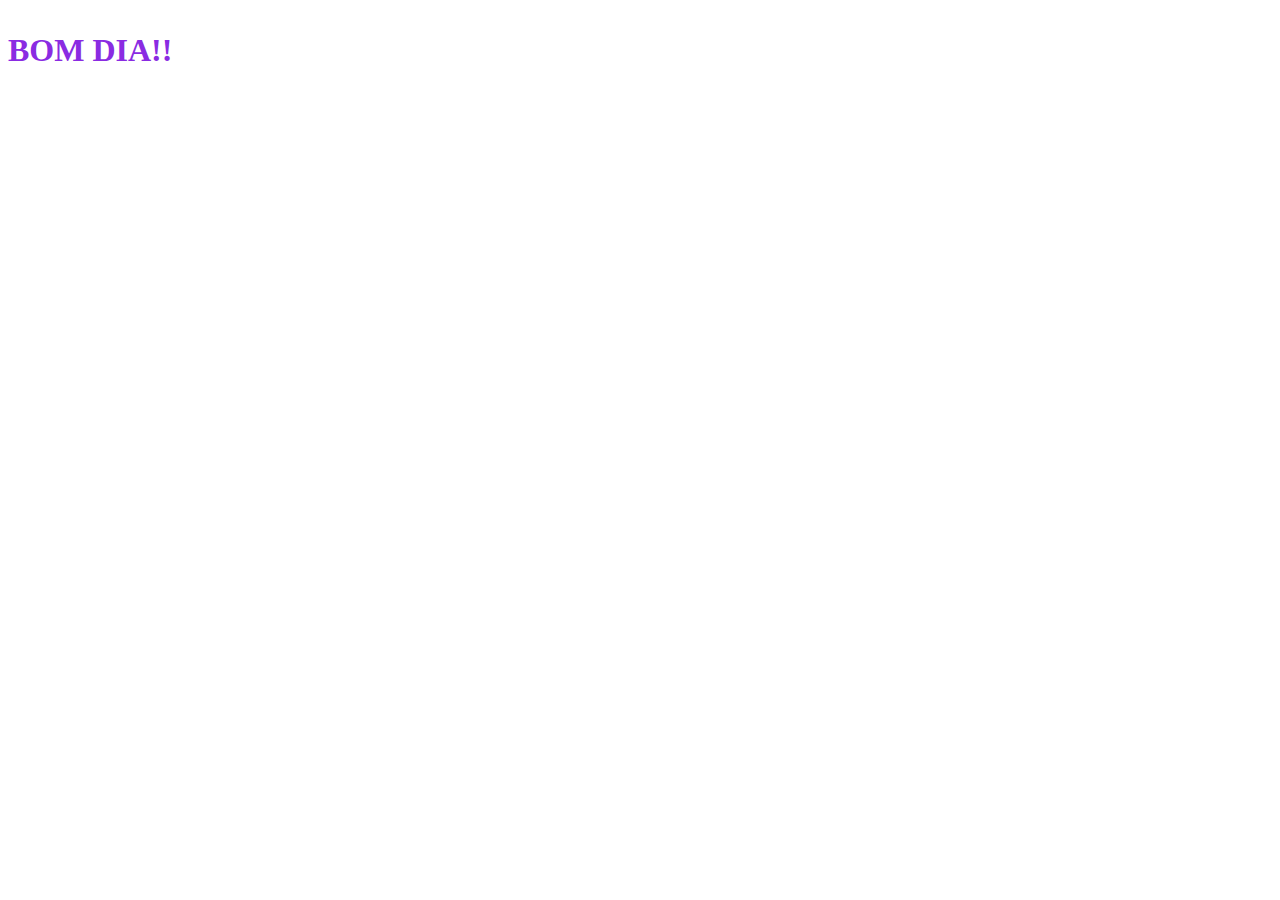
==== atividade-casa/main.html @ c42b726e "color name" ====
<!DOCTYPE html>
<html lang="pt-BR">
  <link rel="stylesheet" href="./main.css" />
  <head>
    <title>Primerio HTML</title>
  </head>
  <body>
    <h1>
      <p>BOM DIA!!</p>
    </h1>
  </body>
</html>
---- atividade-casa/main.css ----
p{
    
    color: blueviolet;
}
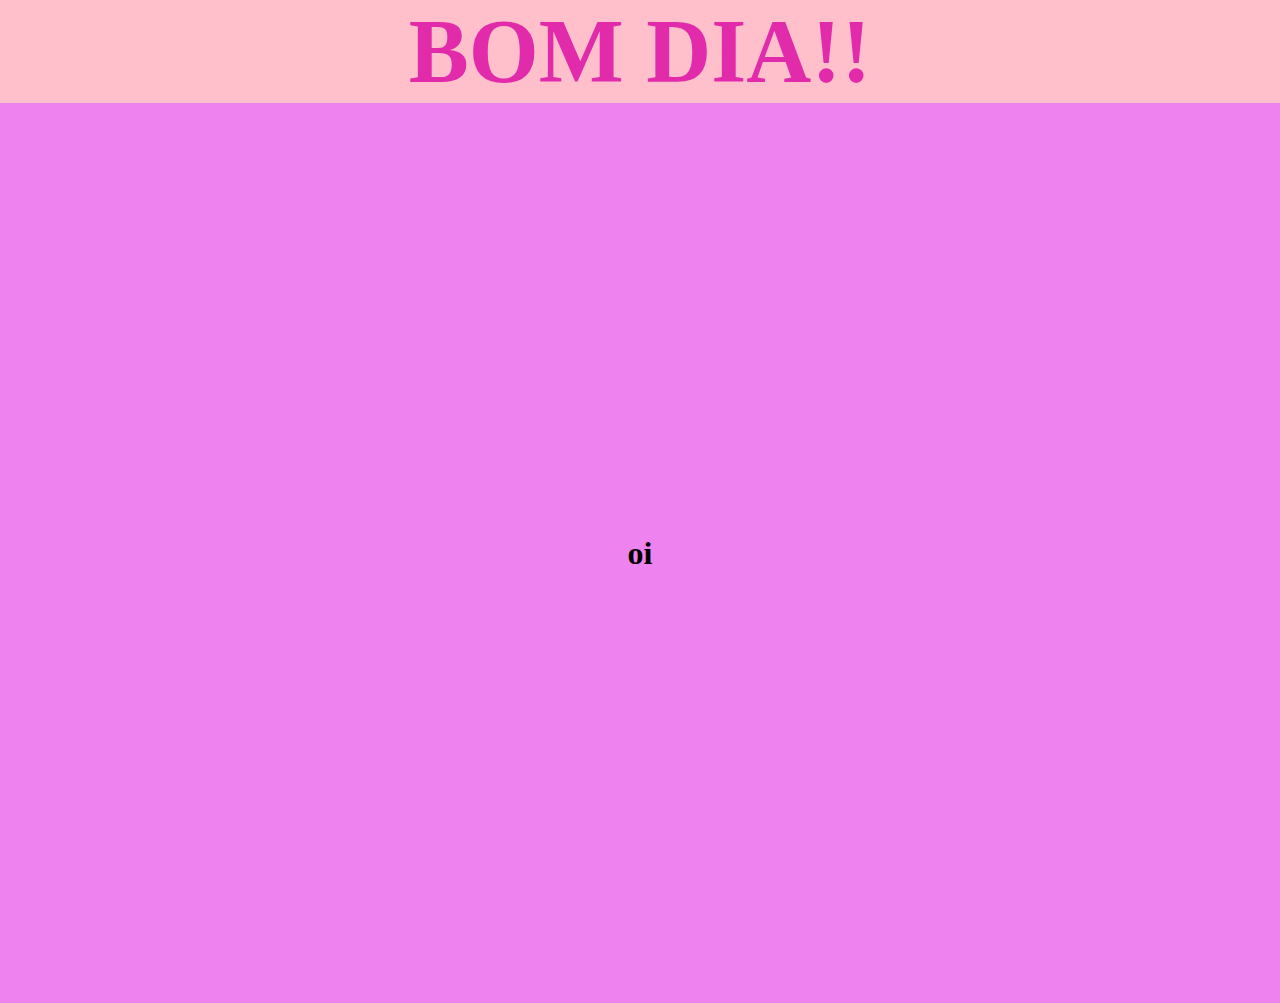
==== commit 9b8238bc: "ajustes" ====
--- a/atividade-casa/main.html
+++ b/atividade-casa/main.html
@@ -5,8 +5,15 @@
     <title>Primerio HTML</title>
   </head>
   <body>
-    <h1>
-      <p>BOM DIA!!</p>
-    </h1>
+    <header>
+      <h1>
+        <p>BOM DIA!!</p>
+       </h1>
+       
+    </header>
+    <main>
+<h1>oi</h1>
+ </main>
+ <footer></footer>
   </body>
 </html>
--- a/atividade-casa/main.css
+++ b/atividade-casa/main.css
@@ -1,4 +1,23 @@
+* {
+    margin: 0;
+    padding: 0;
+    box-sizing: border-box; 
+}
+
 p{
+    display: flex;
+    align-items: center;
+    justify-content: center;
+    font-size: 10vh;
+    color: rgb(226, 43, 171);
+    background-color: pink;
+}
+
+main{
+    display: grid;
+    place-items: center;    
+   min-height: 100vh;
+
     
-    color: blueviolet;
+    background-color: violet;
 }